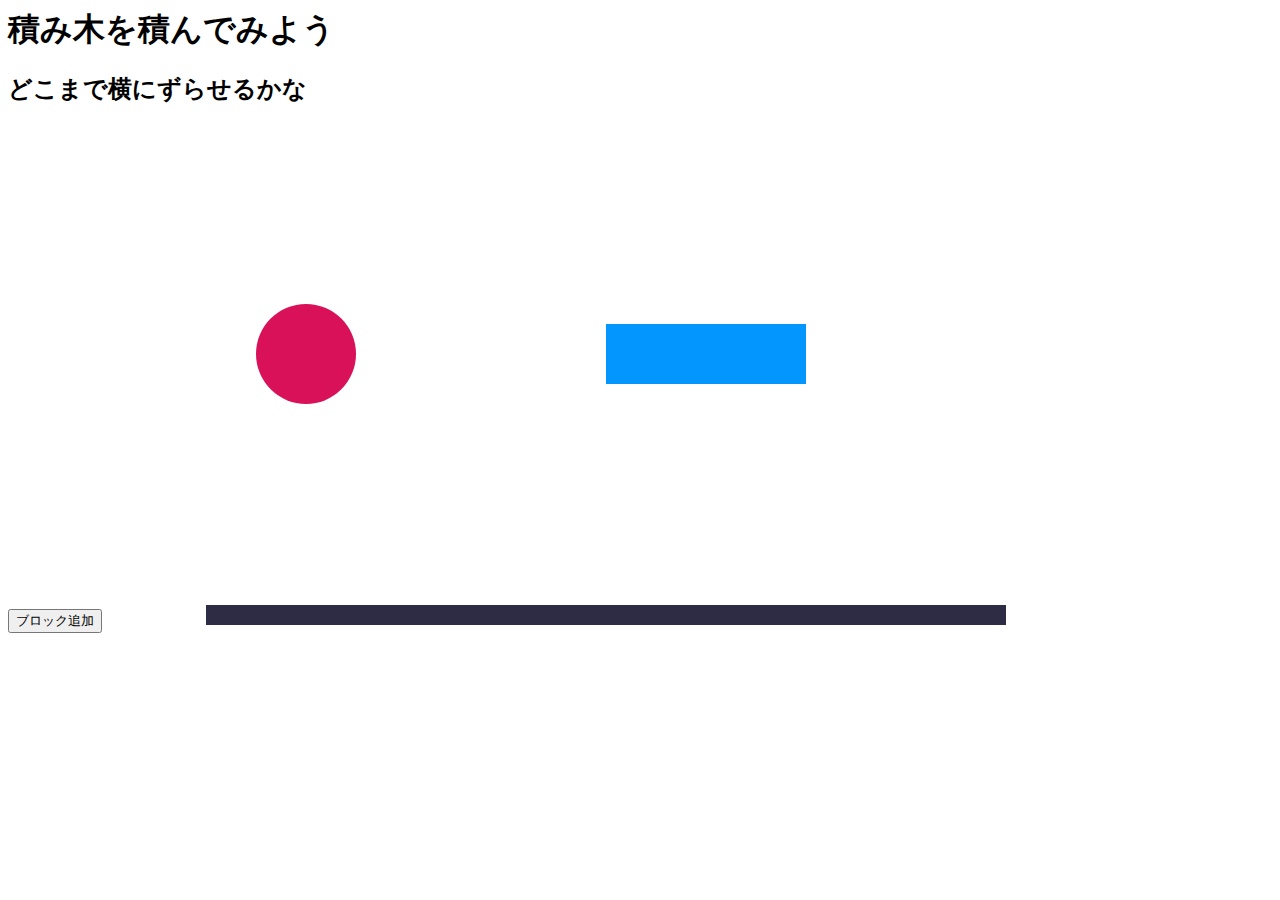
==== matter-test.html @ 2ceef832 "tsumiki" ====
<DOCTYPE html>
<html>
<head>

  <meta charset="utf-8">
  <meta name="viewport" content="width=device-width, user-scalable=yes, initial-scale=1, maximum-scale=1">


  <title>積み木ずらし</title>




</head>

<body>
  <h1>積み木を積んでみよう</h1>
  <h2>どこまで横にずらせるかな</h2>

  <div id="container"></div>
  <button id="add">ブロック追加</button>
  <button id="clear" hidden>リセット</button>
  



<script src='js/liabru/matter.min.js'></script>
<script>
  var Engine = Matter.Engine,
      Render = Matter.Render,
      Runner = Matter.Runner,
      World = Matter.World,
      Bodies = Matter.Bodies;
      MouseConstraint = Matter.MouseConstraint,
      Mouse = Matter.Mouse;
  
  // create engine
  var engine = Engine.create(),  //物理演算エンジンを生成？
      world = engine.world;  //重力の存在する仮想世界の生成…？
  
  // create renderer
  var render = Render.create({  //レンダリングの設定？
      element: document.body,
      engine: engine,
      options: {
        width: 1000,  //ステージの横幅
        height: 500,  //ステージの高さ
        background: '#FFFFFF',  //ステージの背景色
        wireframes: false  //ワイヤーフレームモードをオフ
      }
  });
  
  Render.run(render);  //ステージを配置させる記述？
  
  // create runner
  var runner = Runner.create();
  Runner.run(runner, engine);  //物理エンジンを実行？


  let options = {
    isStatic: true,
    friction: 1,
    frictionStatic: 2
  };

  let options2 = {
    density: 1,
    friction: 1,
    frictionStatic: 0.7
  }

  var box1 = Bodies.rectangle(600, 0, 200, 60, options2);
  var circle1 = Bodies.circle(200, 0, 50);

  let floor = Bodies. rectangle(500, 500, 800, 40, options);

  World.add(world, [box1, circle1, floor]);

  // add mouse control
  var mouse = Mouse.create(render.canvas),
      mouseConstraint = MouseConstraint.create(engine, {
          mouse: mouse,
          constraint: {
              stiffness: 0.2,
              render: {
                  visible: false
              }
          }
      });
  World.add(world, mouseConstraint);
  
  // keep the mouse in sync with rendering
  render.mouse = mouse;

  // 
  let addButton = document.querySelector('button#add').addEventListener('click', () => {
    var newBox = Bodies.rectangle(700, 0, 200, 60, options2);
    World.add(world, newBox);
  });

  // 
  let clearButton = document.querySelector('button#clear').addEventListener('click', () => {
    World.clear(world, false);
    World.add(world, [box1, circle1, floor]);
    World.add(world, mouseConstraint);
  });


</script>
</body>
</html>
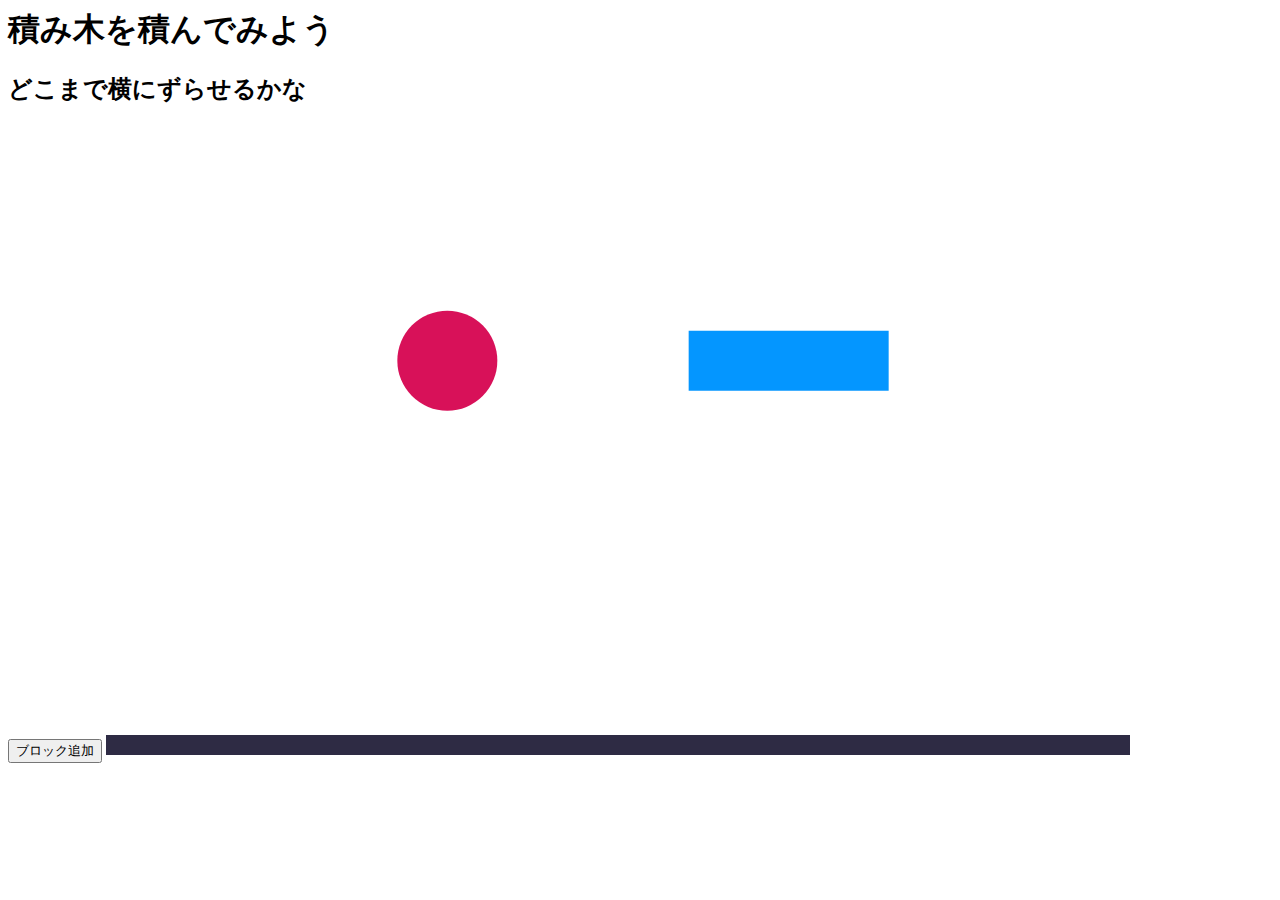
==== commit 15df427f: "add friction" ====
--- a/matter-test.html
+++ b/matter-test.html
@@ -26,6 +26,9 @@
 
 <script src='js/liabru/matter.min.js'></script>
 <script>
+  const width = window.innerWidth*0.8;
+  const height = window.innerHeight*0.7;
+
   var Engine = Matter.Engine,
       Render = Matter.Render,
       Runner = Matter.Runner,
@@ -43,8 +46,8 @@
       element: document.body,
       engine: engine,
       options: {
-        width: 1000,  //ステージの横幅
-        height: 500,  //ステージの高さ
+        width: width,  //ステージの横幅
+        height: height,  //ステージの高さ
         background: '#FFFFFF',  //ステージの背景色
         wireframes: false  //ワイヤーフレームモードをオフ
       }
@@ -56,23 +59,25 @@
   var runner = Runner.create();
   Runner.run(runner, engine);  //物理エンジンを実行？
 
-
+  // floor
   let options = {
     isStatic: true,
     friction: 1,
-    frictionStatic: 2
+    frictionStatic: 3
   };
 
+  // boxes
   let options2 = {
     density: 1,
     friction: 1,
-    frictionStatic: 0.7
+    frictionStatic: 2
   }
 
-  var box1 = Bodies.rectangle(600, 0, 200, 60, options2);
-  var circle1 = Bodies.circle(200, 0, 50);
+  var yoko = Math.min(200, width/4);
+  var box1 = Bodies.rectangle(width*2/3, 0, yoko, yoko*0.3, options2);
+  var circle1 = Bodies.circle(width/3, 0, 50);
 
-  let floor = Bodies. rectangle(500, 500, 800, 40, options);
+  let floor = Bodies. rectangle(width/2, height, width, 40, options);
 
   World.add(world, [box1, circle1, floor]);
 
@@ -94,7 +99,7 @@
 
   // 
   let addButton = document.querySelector('button#add').addEventListener('click', () => {
-    var newBox = Bodies.rectangle(700, 0, 200, 60, options2);
+    var newBox = Bodies.rectangle(width*2/3, 0, yoko, yoko*0.3, options2);
     World.add(world, newBox);
   });
 
